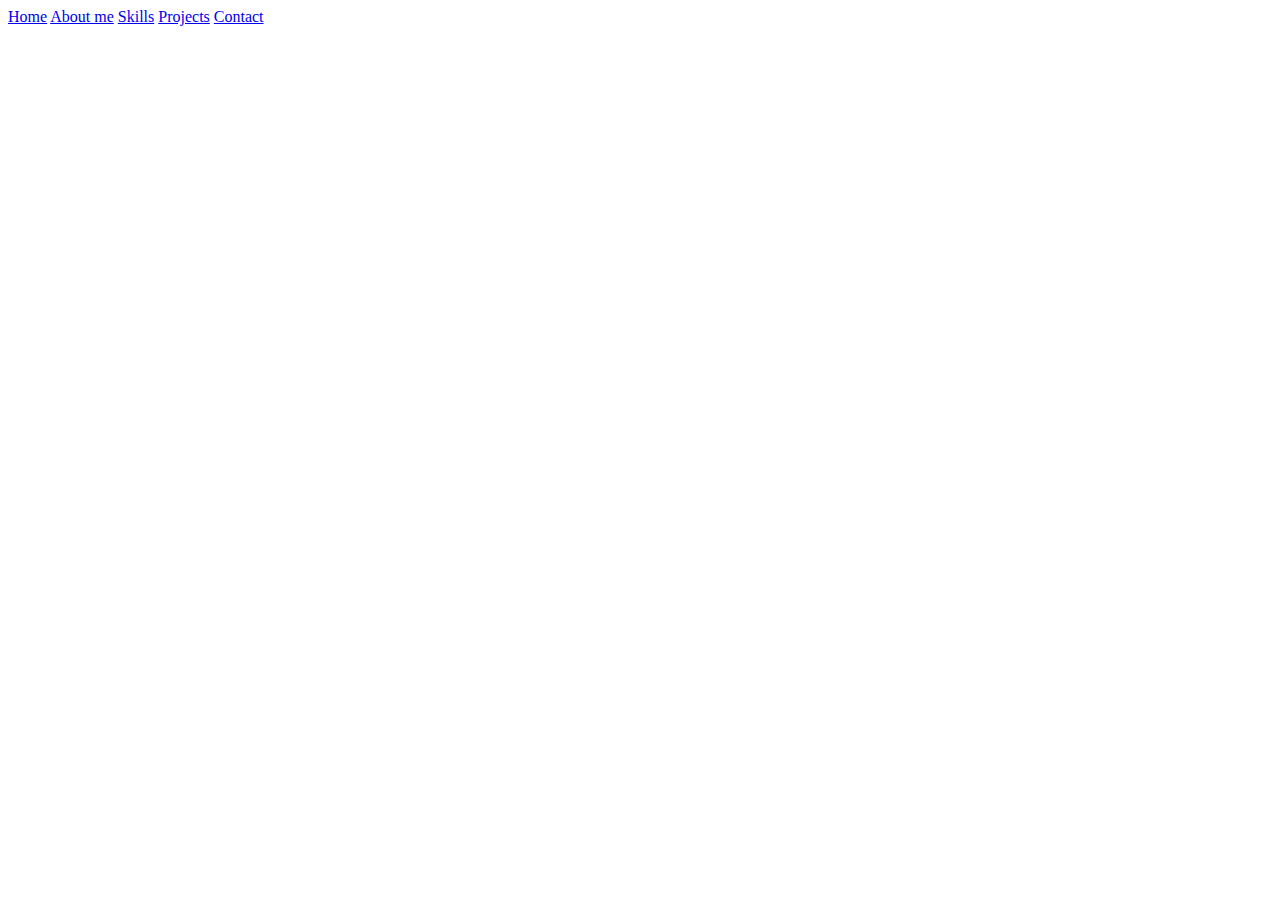
==== code/home.html @ e98d3124 "html header" ====
<!DOCTYPE html>
<html>
<head>

</head>
<body>
    <div class="header">
        <a class="active" href="home.html" >Home</a>   
        <a href="aboutme.html">About me</a>
        <a href="skills.html">Skills</a>
        <a href="projects.html">Projects</a>
        <a href="contact.html">Contact</a>
    </div>
    

</body>
</html>
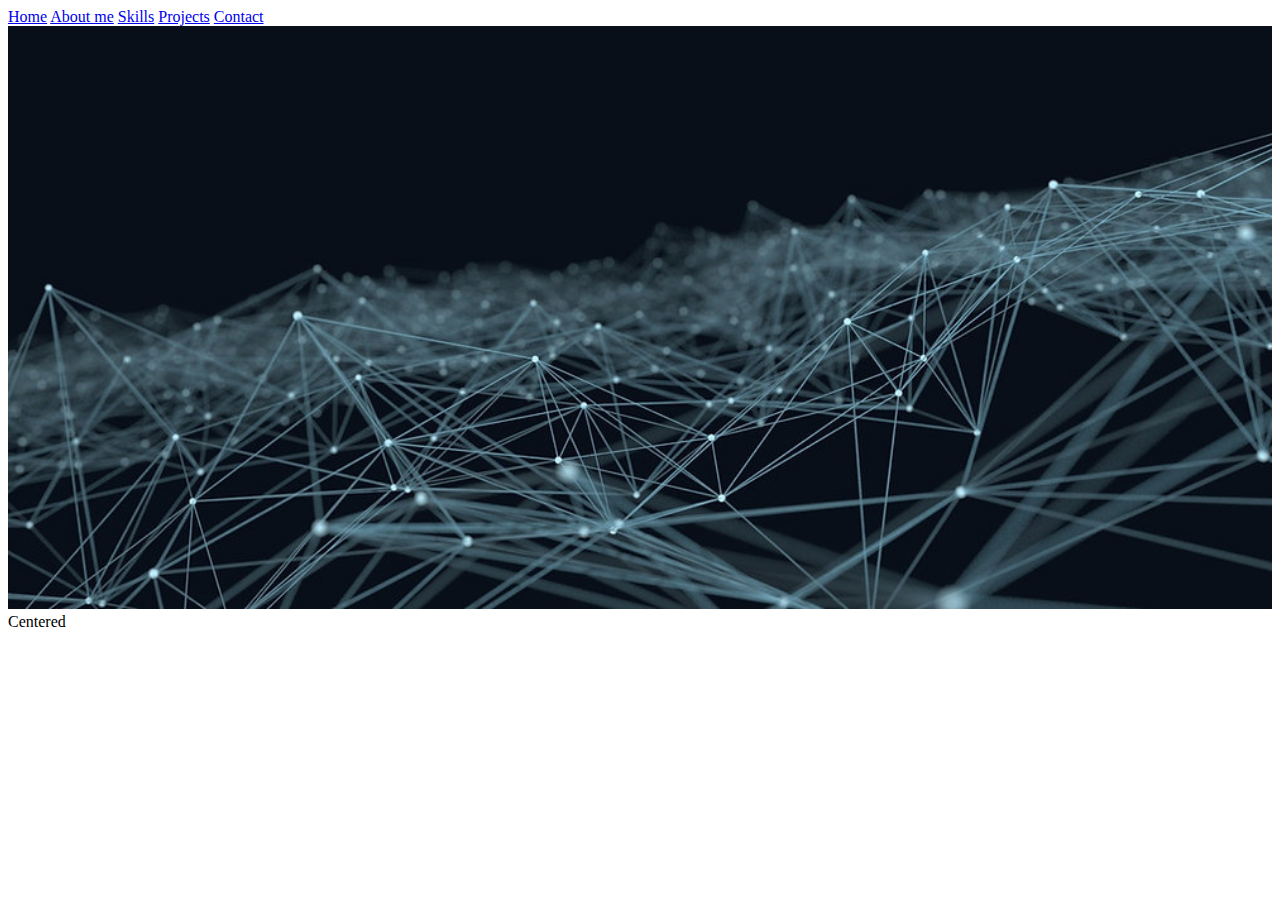
==== commit 337c103d: "adding picture" ====
--- a/code/home.html
+++ b/code/home.html
@@ -11,6 +11,11 @@
         <a href="projects.html">Projects</a>
         <a href="contact.html">Contact</a>
     </div>
+    <div class="container">
+        <img src="background.jpg" style="width:100%;">
+        <div class="centered">Centered</div>
+    </div>
+  
     
 
 </body>
